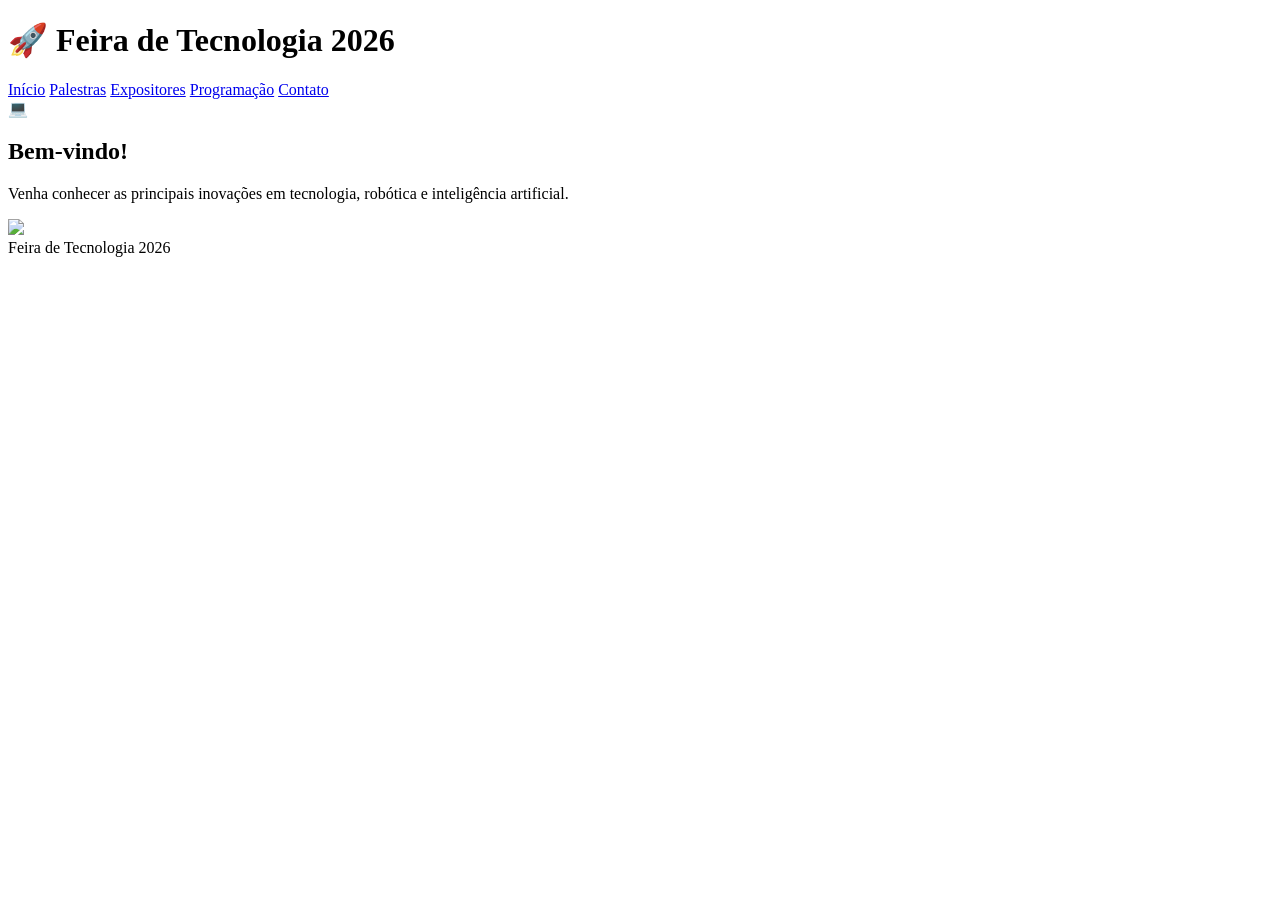
==== index.html @ 64af6794 "Add files via upload" ====
<!DOCTYPE html>
<html>
<head>
    <title>Feira de Tecnologia 2026</title> 
    <link rel="stylesheet" href="style.css"> 
    </head>
 <body>
 <header>
        <h1>🚀 Feira de Tecnologia 2026</h1> 
 </header>
     <nav> 
        <a href="index.html">Início</a>
        <a href="palestras.html">Palestras</a> 
        <a href="expositores.html">Expositores</a>
        <a href="programacao.html">Programação</a> 
        <a href="contato.html">Contato</a> 
    </nav> 
    <main> 
    <div class="icone">💻</div> 
    <h2>Bem-vindo!</h2> 
    <p> Venha conhecer as principais inovações em tecnologia, robótica e inteligência artificial. </p> 
        <img src="img/banner.jpg">
    </main> 
<footer> Feira de Tecnologia 2026 </footer>
</body> 
 </html>
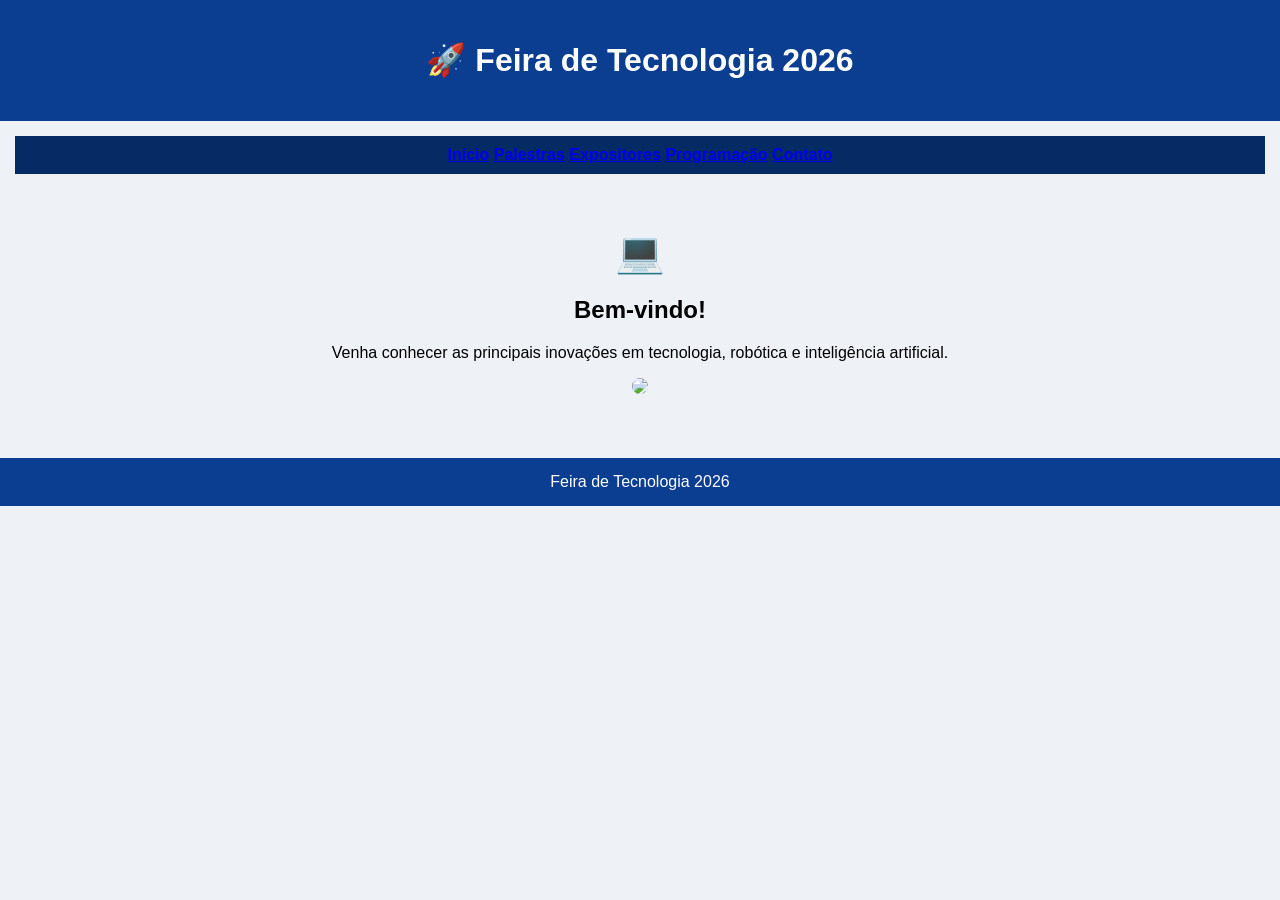
==== commit 7d8bbd9a: "Add files via upload" ====
--- a/index.html
+++ b/index.html
@@ -2,7 +2,7 @@
 <html>
 <head>
     <title>Feira de Tecnologia 2026</title> 
-    <link rel="stylesheet" href="style.css"> 
+    <link rel="stylesheet" href="stylo.css"> 
     </head>
  <body>
  <header>
--- a/stylo.css
+++ b/stylo.css
@@ -0,0 +1,53 @@
+body
+{
+font-family: Arial, sans-serif;
+margin:0;
+background:#eef2f7;
+} 
+header
+{ 
+background:#0b3d91;
+color:white; 
+padding:20px; 
+text-align:center; 
+}
+nav
+{ 
+background:#062a63;
+padding:10px; 
+text-align:center; 
+} 
+nav 
+{ 
+color:white; 
+text-decoration:none;
+margin:15px; 
+font-weight:bold; 
+} nav a:hover
+{
+color:#00ffff; 
+} 
+main
+{ 
+padding:30px; 
+text-align:center; 
+} 
+img
+{ 
+width:500px; 
+border-radius:10px; 
+} 
+footer
+{ 
+background:#0b3d91; 
+color:white; 
+text-align:center; 
+padding:15px;
+margin-top:30px; 
+} 
+.icone
+{ 
+font-size:40px; 
+color:#0b3d91;
+margin:10px; 
+}
